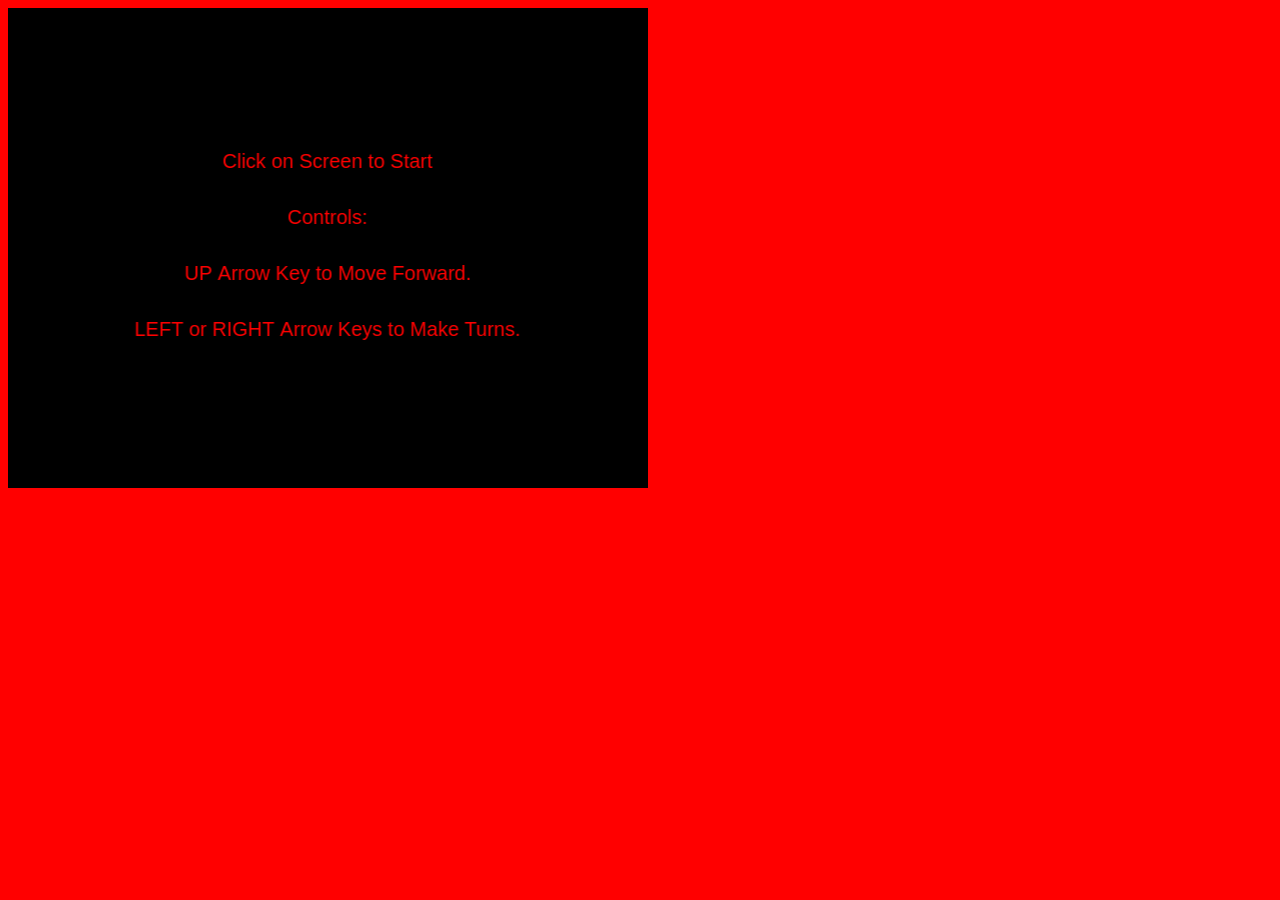
==== index.html @ a4d517ca "Added basic code for game. Changed background and menu text. Removed firing and sound. Scoring not w" ====
<!doctype html>
<html>
    <head>
        <title>ISS Danger</title>
        <meta charset="UTF-8">
        <meta name="viewport" content="width=device-width, initial-scale=1.0">
        <script src="js/phaser.min.js"></script>
        <script src="js/game.js"></script>        
    </head>
    <body style="background-color:red;">
        <div id="gameDiv"> </div>
    </body>
    <style>

    </style>
</html>
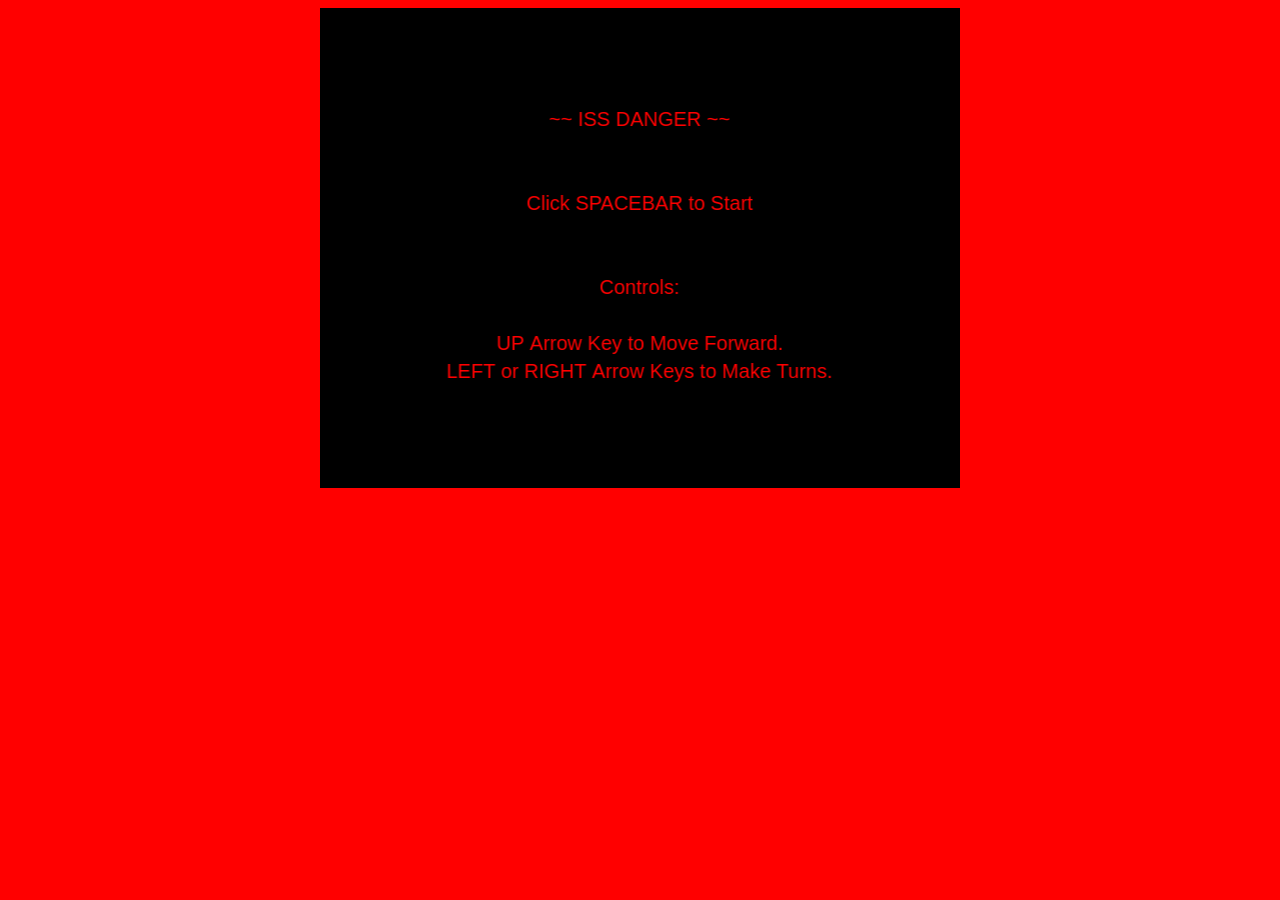
==== commit 747914e7: "added centering" ====
--- a/index.html
+++ b/index.html
@@ -5,12 +5,12 @@
         <meta charset="UTF-8">
         <meta name="viewport" content="width=device-width, initial-scale=1.0">
         <script src="js/phaser.min.js"></script>
-        <script src="js/game.js"></script>        
+        <script src="js/game.js"></script>      
     </head>
     <body style="background-color:red;">
-        <div id="gameDiv"> </div>
+        <center>
+            <div id="gameDiv"> </div>
+        </center>
     </body>
-    <style>
 
-    </style>
 </html>
